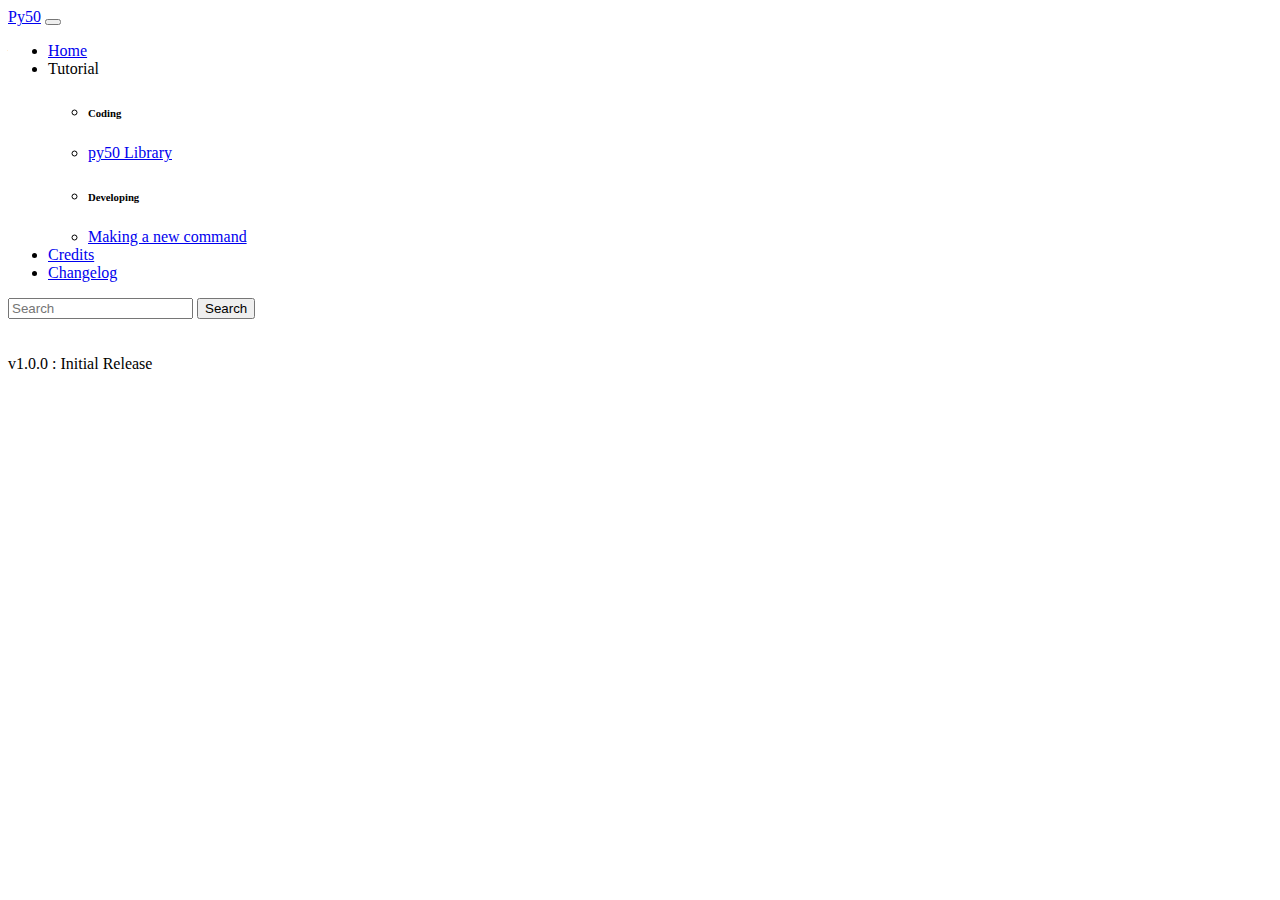
==== changelog.html @ a8f6245f "Add files via upload" ====
<!DOCTYPE html>
<html>
<head>
	<meta charset="utf-8">
	<meta name="viewport" content="width=device-width, initial-scale=1">
	<title>Changelog</title>
	<link href="https://cdn.jsdelivr.net/npm/bootstrap@5.2.1/dist/css/bootstrap.min.css" rel="stylesheet" integrity="sha384-iYQeCzEYFbKjA/T2uDLTpkwGzCiq6soy8tYaI1GyVh/UjpbCx/TYkiZhlZB6+fzT" crossorigin="anonymous">
	<link rel="stylesheet" type="text/css" href="style.css">
</head>
<body>
	<navbarContainer></navbarContainer>
	<br><br>
	<div class="container">
		v1.0.0 : Initial Release
	</div>

	<script src="https://cdn.jsdelivr.net/npm/bootstrap@5.2.1/dist/js/bootstrap.bundle.min.js" integrity="sha384-u1OknCvxWvY5kfmNBILK2hRnQC3Pr17a+RTT6rIHI7NnikvbZlHgTPOOmMi466C8" crossorigin="anonymous"></script>
	<script type="text/javascript" src="index.js"></script>
</body>
</html>
---- style.css ----
.code {
	background-color: #f8f9fa;
	padding: 10px;
	border-radius: 5px;
	border: 1px solid #dee2e6;
}

py50Command {
	color: #bc4c00;
}

value {
	color: #183691;
}
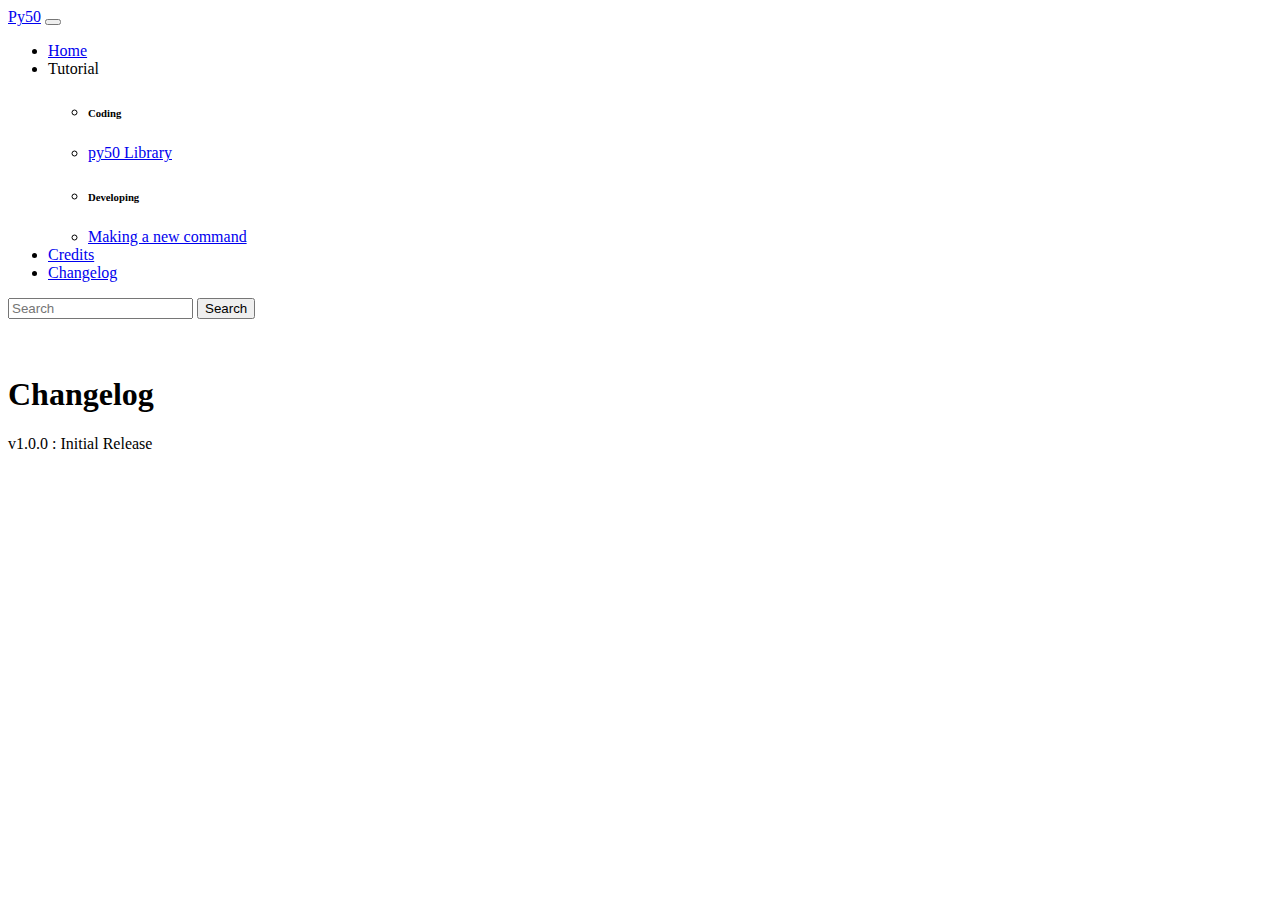
==== commit 484571cf: "Update changelog.html" ====
--- a/changelog.html
+++ b/changelog.html
@@ -11,10 +11,11 @@
 	<navbarContainer></navbarContainer>
 	<br><br>
 	<div class="container">
+		<h1>Changelog</h1>
 		v1.0.0 : Initial Release
 	</div>
 
 	<script src="https://cdn.jsdelivr.net/npm/bootstrap@5.2.1/dist/js/bootstrap.bundle.min.js" integrity="sha384-u1OknCvxWvY5kfmNBILK2hRnQC3Pr17a+RTT6rIHI7NnikvbZlHgTPOOmMi466C8" crossorigin="anonymous"></script>
 	<script type="text/javascript" src="index.js"></script>
 </body>
-</html>+</html>
